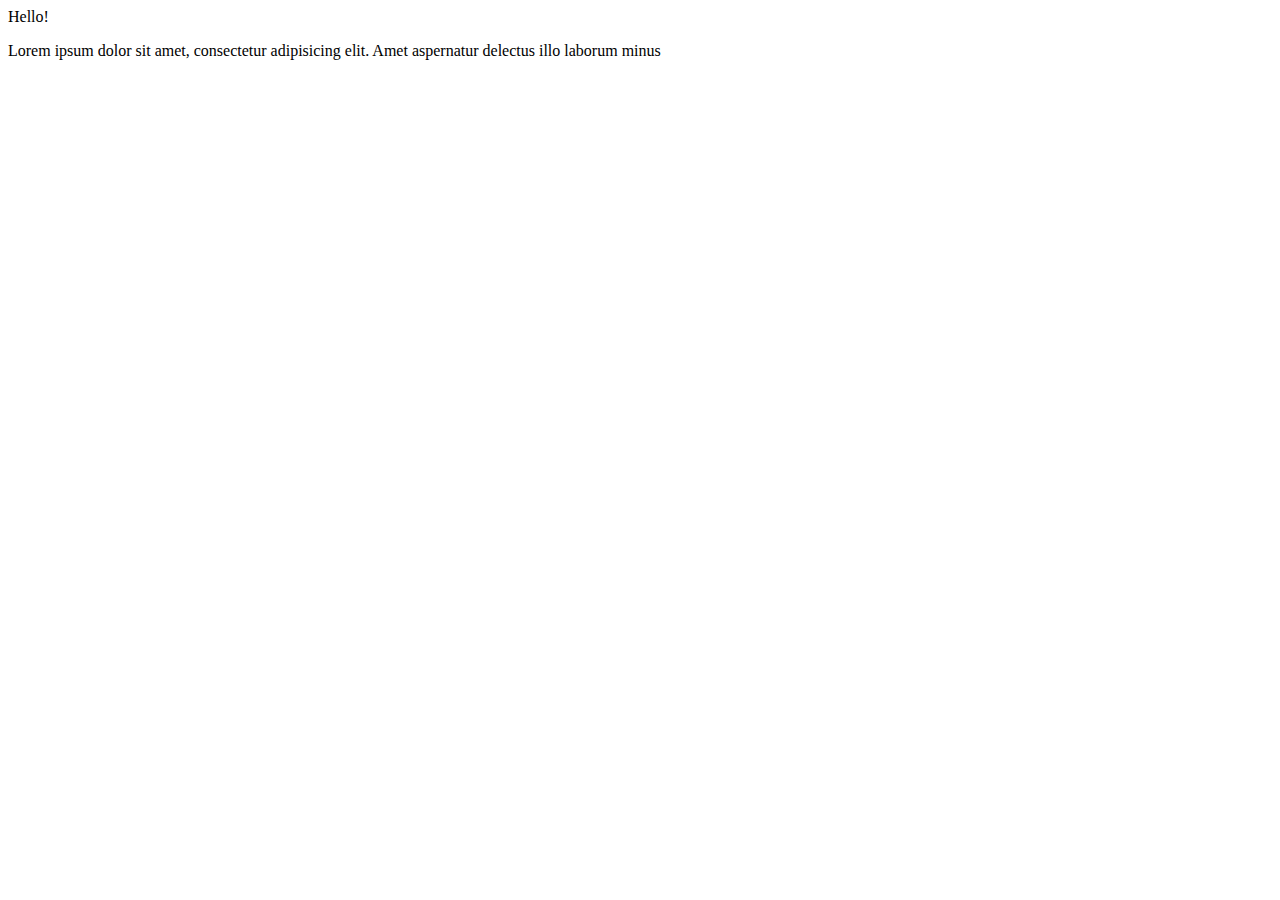
==== index.html @ 83fef5ac "first commit" ====
<!doctype html>
<html lang="en">
<head>
    <meta charset="UTF-8">
    <meta name="viewport"
          content="width=device-width, user-scalable=no, initial-scale=1.0, maximum-scale=1.0, minimum-scale=1.0">
    <meta http-equiv="X-UA-Compatible" content="ie=edge">
    <title>Document</title>
</head>
<body>
    <h>Hello!</h>
    <p>Lorem ipsum dolor sit amet, consectetur adipisicing elit. Amet aspernatur delectus illo laborum minus </p>
    
</body>
</html>
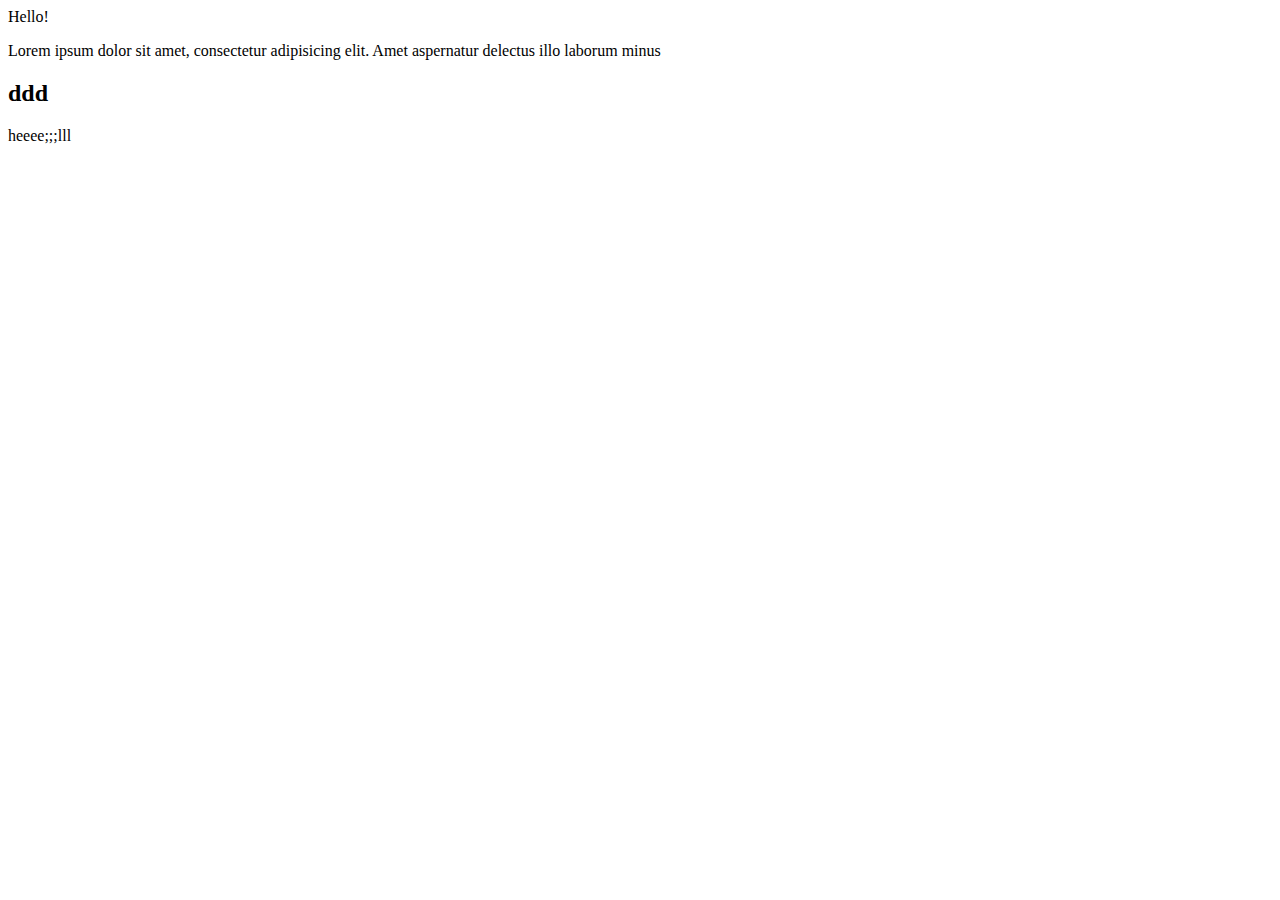
==== commit f74b97c6: "second commit" ====
--- a/index.html
+++ b/index.html
@@ -10,6 +10,7 @@
 <body>
     <h>Hello!</h>
     <p>Lorem ipsum dolor sit amet, consectetur adipisicing elit. Amet aspernatur delectus illo laborum minus </p>
-    
+    <h2>ddd</h2>
+    <p>heeee;;;lll</p>
 </body>
 </html>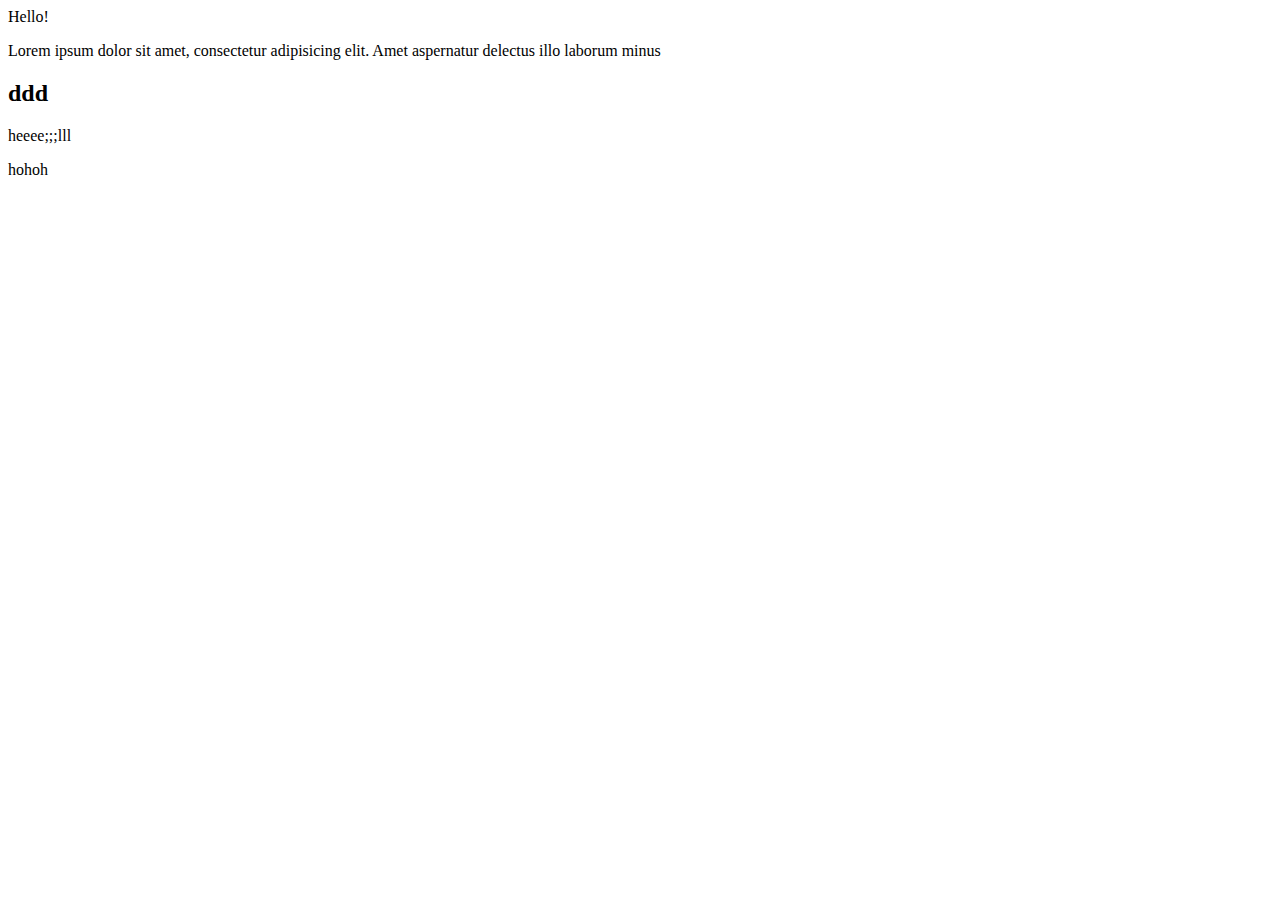
==== commit f141f4bc: "third" ====
--- a/index.html
+++ b/index.html
@@ -12,5 +12,6 @@
     <p>Lorem ipsum dolor sit amet, consectetur adipisicing elit. Amet aspernatur delectus illo laborum minus </p>
     <h2>ddd</h2>
     <p>heeee;;;lll</p>
+    <span>hohoh</span>
 </body>
 </html>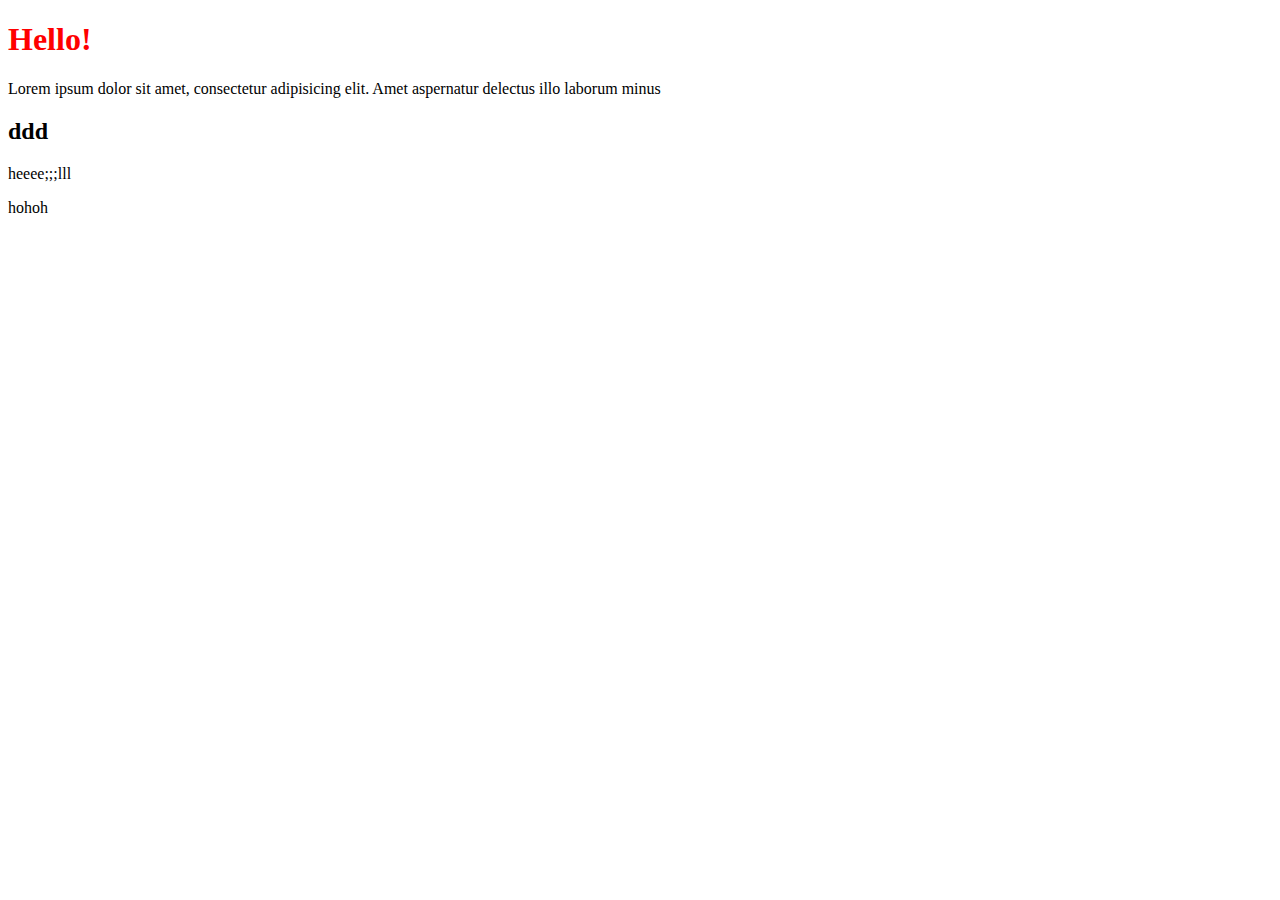
==== commit a56002be: "commit 4" ====
--- a/index.html
+++ b/index.html
@@ -5,10 +5,11 @@
     <meta name="viewport"
           content="width=device-width, user-scalable=no, initial-scale=1.0, maximum-scale=1.0, minimum-scale=1.0">
     <meta http-equiv="X-UA-Compatible" content="ie=edge">
+    <link rel="stylesheet" href="./main.css">
     <title>Document</title>
 </head>
 <body>
-    <h>Hello!</h>
+    <h1>Hello!</h1>
     <p>Lorem ipsum dolor sit amet, consectetur adipisicing elit. Amet aspernatur delectus illo laborum minus </p>
     <h2>ddd</h2>
     <p>heeee;;;lll</p>
--- a/main.css
+++ b/main.css
@@ -0,0 +1,2 @@
+h1{
+color: red;}